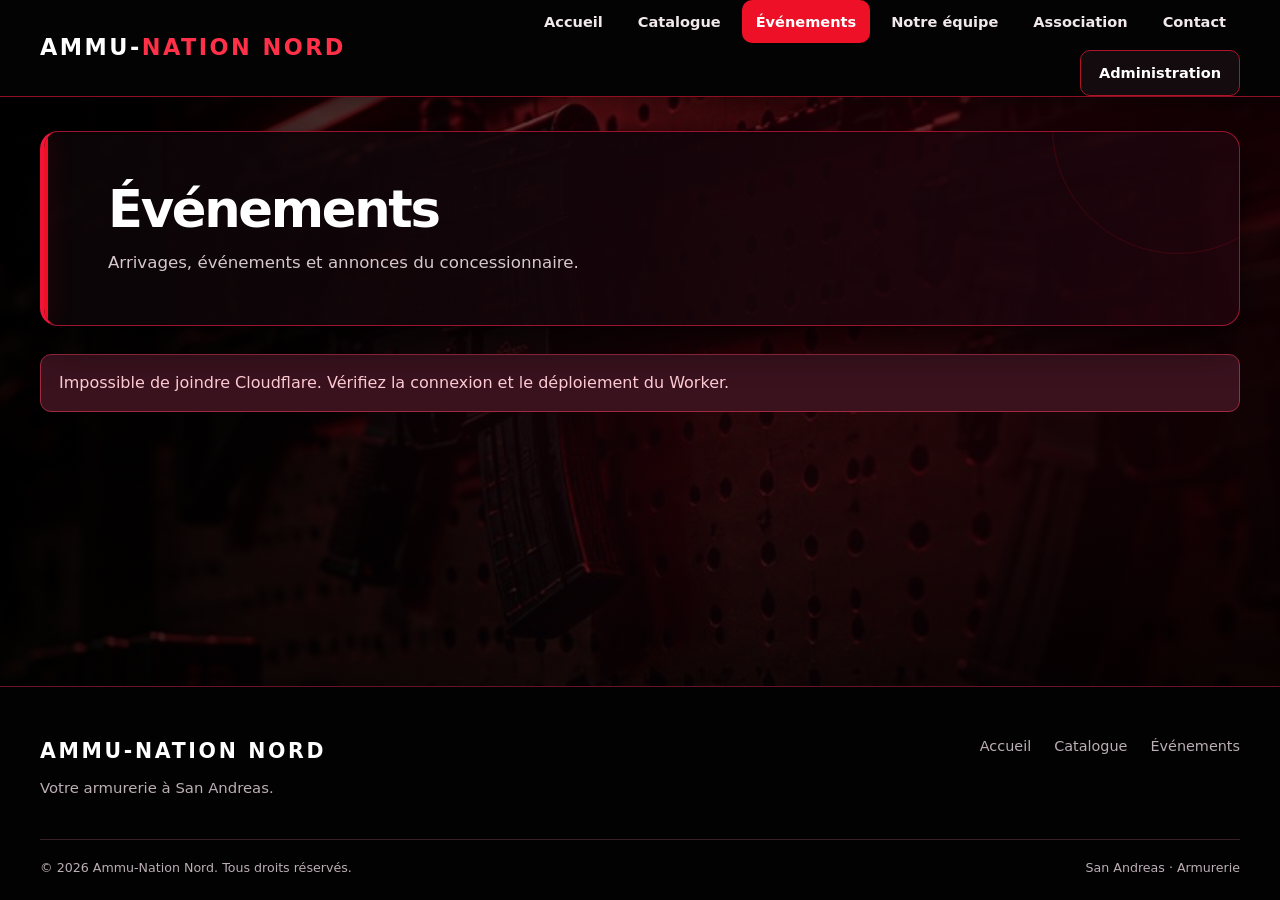
==== actualites.html @ 50718cd8 "Add files via upload" ====
<!DOCTYPE html>
<html lang="fr">
 <head>
<meta charset="utf-8"/>
  <meta content="width=device-width,initial-scale=1" name="viewport"/>
  <meta content="Ammu-Nation Nord, armurerie à San Andreas." name="description"/>
  <title>
   Événements | Ammu-Nation Nord
  </title>
  <link href="assets/css/style.css" rel="stylesheet"/>
  <script defer="" src="assets/js/config.js">
  </script>
  <script defer="" src="assets/js/app.js">
  </script>
 </head>
 <body data-page="news">
  <div id="header">
  </div>
  <main>
   <div class="container">
    <div class="page-head">
     <h1>
      Événements
     </h1>
     <p class="muted">
      Arrivages, événements et annonces du concessionnaire.
     </p>
    </div>
    <div id="status">
    </div>
    <div class="grid" id="news-grid">
    </div>
    <div id="article-view" style="margin-top:25px">
    </div>
   </div>
  </main>
  <div id="footer">
  </div>
 </body>
</html>
---- assets/css/style.css ----
/* H&R LEGACY — DESIGN PREMIUM CLAIR / GRIS ANTHRACITE */
:root {
  --bg: #f5f6f7;
  --white: #ffffff;
  --ink: #171c22;
  --muted: #6a737e;
  --line: #e3e7eb;
  --accent: #2b3948;
  --dark: #171e27;
  --radius: 18px;
  --shadow: 0 14px 40px rgba(18, 28, 39, .055);
}
* { box-sizing: border-box; }
html { scroll-behavior: smooth; }
body { margin: 0; background: var(--bg); color: var(--ink); font-family: Inter, 'Segoe UI', system-ui, sans-serif; line-height: 1.6; -webkit-font-smoothing: antialiased; }
a { color: inherit; text-decoration: none; }
button, input, select, textarea { font: inherit; }
button { cursor: pointer; }
img { max-width: 100%; display: block; }
.container { width: min(1200px, calc(100% - 48px)); margin-inline: auto; }
.hidden { display: none !important; }
.muted { color: var(--muted); }

/* Navigation */
.topbar, .site-header { background: rgba(255,255,255,.96); border-bottom: 1px solid var(--line); position: sticky; top: 0; z-index: 40; backdrop-filter: blur(16px); }
.nav { min-height: 84px; display: flex; align-items: center; justify-content: space-between; gap: 24px; }
.brand { color: #131b24; font-size: 1.38rem; font-weight: 900; letter-spacing: .13em; line-height: 1.15; white-space: nowrap; }
.brand small { display: block; margin-top: 5px; color: #818a94; font-size: .56rem; font-weight: 750; letter-spacing: .28em; }
.links { display: flex; align-items: center; gap: 8px; }
.links a { display: inline-flex; align-items: center; min-height: 42px; padding: 9px 13px; border-radius: 9px; font-size: .9rem; font-weight: 650; color: #53606c; transition: .2s ease; }
.links a:hover, .links a.active { background: #f0f2f4; color: #131b24; }
.menu-btn { display: none; border: 1px solid var(--line); border-radius: 10px; background: white; padding: 9px 13px; }

/* Boutons */
.btn { display: inline-flex; justify-content: center; align-items: center; gap: 9px; min-height: 46px; padding: 12px 20px; border: 1px solid var(--dark); border-radius: 10px; background: var(--dark); color: #fff; font-weight: 750; font-size: .91rem; line-height: 1.2; transition: transform .2s, background .2s, box-shadow .2s; }
.btn:hover { transform: translateY(-2px); background: #334252; box-shadow: 0 8px 20px rgba(23,30,39,.14); }
.btn.outline { background: white; border-color: #cfd5dc; color: var(--dark); }
.btn.outline:hover { background: #f2f4f6; }
.btn.small { min-height: 35px; padding: 8px 12px; font-size: .82rem; }
.btn.danger { background: #a33e46; border-color: #a33e46; }
.btn:disabled { opacity: .48; cursor: not-allowed; transform: none; }
:focus-visible { outline: 3px solid #8aa1b8; outline-offset: 3px; }

/* Accueil */
.hero { position: relative; isolation: isolate; display: flex; align-items: center; min-height: 560px; padding: 110px 0; color: white; background: linear-gradient(95deg, rgba(13,19,27,.94) 0%, rgba(21,30,40,.84) 49%, rgba(28,37,46,.48) 100%), url('../img/showroom.svg') center/cover no-repeat; }
.hero::after { content: ''; position: absolute; z-index: -1; inset: 0; background: radial-gradient(ellipse at 75% 65%, transparent, rgba(8,14,20,.20)); }
.eyebrow { display: inline-block; color: #aebfce; font-size: .76rem; font-weight: 850; letter-spacing: .2em; text-transform: uppercase; }
.hero h1 { max-width: 770px; margin: 18px 0 20px; font-size: clamp(2.7rem, 6vw, 5.4rem); line-height: 1.06; letter-spacing: -.055em; font-weight: 850; }
.hero p { max-width: 590px; color: #d5dde4; font-size: clamp(1rem, 2vw, 1.16rem); }
.hero-actions { display: flex; flex-wrap: wrap; gap: 13px; margin-top: 32px; }
.hero .btn { min-height: 52px; }
.hero .btn:not(.outline) { background: white; color: #171e27; border-color: white; }
.hero .btn.outline { color: white; background: rgba(255,255,255,.06); border-color: rgba(255,255,255,.48); }
.hero .btn.outline:hover { background: rgba(255,255,255,.17); }

/* Titres et sections */
.section { padding: 82px 0; }
.section[style*="background"] { background: #edf0f3 !important; }
.section-head { display: flex; align-items: end; justify-content: space-between; flex-wrap: wrap; gap: 20px; margin-bottom: 28px; }
.section h2, .page-head h1 { margin: 0; font-size: clamp(1.9rem, 3.3vw, 2.9rem); line-height: 1.15; font-weight: 830; letter-spacing: -.045em; }
.page-head { padding: 64px 0 34px; border-bottom: 1px solid var(--line); margin-bottom: 28px; }
.page-head p { max-width: 740px; margin: 12px 0 0; font-size: 1.04rem; }
main { min-height: 55vh; }

/* Catalogue et cartes */
.grid { display: grid; grid-template-columns: repeat(3, minmax(0,1fr)); gap: 24px; }
.card, .panel { min-width: 0; background: #fff; border: 1px solid var(--line); border-radius: var(--radius); box-shadow: var(--shadow); overflow: hidden; }
.card { transition: transform .22s ease, box-shadow .22s ease; }
.card:hover { transform: translateY(-5px); box-shadow: 0 20px 45px rgba(20,30,40,.11); }
.card-image { width: 100%; height: 235px; object-fit: cover; background: #e9edf0; }
.card-body { padding: 24px; }
.card h3 { margin: 10px 0 7px; font-size: 1.22rem; letter-spacing: -.025em; }
.card p { margin: 8px 0; color: var(--muted); }
.card-bottom { display: flex; justify-content: space-between; align-items: center; flex-wrap: wrap; gap: 12px; margin-top: 22px; padding-top: 18px; border-top: 1px solid #edf0f2; }
.price { color: #141c24; font-size: 1.25rem; font-weight: 850; letter-spacing: -.035em; }
.tag { display: inline-flex; align-items: center; padding: 5px 11px; border-radius: 999px; background: #edf1f4; color: #485a6a; font-size: .76rem; font-weight: 750; }
.tag.green { background: #e4f5ed; color: #24754e; }
.tag.orange { background: #fff1db; color: #925e15; }

/* Formulaires */
.panel { padding: 28px; }
.panel h2 { margin-top: 0; font-size: 1.3rem; letter-spacing: -.025em; }
.filters { display: grid; grid-template-columns: 2fr 1fr 1fr; gap: 14px; margin: 0 0 28px; padding: 18px; background: white; border: 1px solid var(--line); border-radius: 15px; }
.field { display: flex; flex-direction: column; gap: 8px; margin-bottom: 18px; }
.field label { color: #394552; font-size: .87rem; font-weight: 750; }
.field input, .field select, .field textarea, .filters input, .filters select { width: 100%; min-width: 0; min-height: 47px; padding: 12px 14px; border: 1px solid #d5dce2; border-radius: 10px; background: #fafbfc; color: #18212b; outline: none; transition: background .2s, border-color .2s, box-shadow .2s; }
.field input:focus, .field select:focus, .field textarea:focus, .filters input:focus, .filters select:focus { background: white; border-color: #667f98; box-shadow: 0 0 0 4px rgba(95,122,149,.12); }
.field textarea { min-height: 120px; resize: vertical; }
input[type="checkbox"] { accent-color: #263443; }
.two { display: grid; grid-template-columns: repeat(2, minmax(0,1fr)); gap: 18px; }
.layout { display: grid; grid-template-columns: minmax(0,1.4fr) minmax(0,1fr); gap: 26px; }
.detail-img, .detail-image { width: 100%; max-height: 470px; object-fit: cover; border-radius: 16px; background: #e7ebee; }

/* Administration */
body[data-page="admin"] #login-panel { margin: 30px auto 80px; max-width: 480px !important; padding: 36px; }
body[data-page="admin"] #login-panel h2 { font-size: 1.65rem; }
body[data-page="admin"] #login-form .btn { width: 100%; margin-top: 7px; }
.stat-row { display: grid; grid-template-columns: repeat(3, minmax(0,1fr)); gap: 18px; }
.stat { padding: 25px; border: 1px solid var(--line); border-radius: 16px; background: white; color: var(--muted); font-size: .88rem; font-weight: 650; box-shadow: var(--shadow); }
.stat strong { display: block; margin-top: 7px; color: var(--dark); font-size: 2rem; line-height: 1.2; }
.admin-tabs { display: flex; flex-wrap: wrap; gap: 8px; margin: 28px 0 20px; padding-bottom: 12px; border-bottom: 1px solid var(--line); }
.admin-tabs button { padding: 11px 17px; border: 1px solid transparent; border-radius: 10px; background: transparent; color: #64707c; font-weight: 750; }
.admin-tabs button:hover { background: #e9edf0; }
.admin-tabs button.active { background: #1d2834; color: white; }
.table-wrap { width: 100%; overflow-x: auto; }
.data-table { width: 100%; border-collapse: collapse; text-align: left; }
.data-table th, .data-table td { padding: 15px 12px; border-bottom: 1px solid #edf0f2; vertical-align: middle; }
.data-table th { color: #687482; background: #f8f9fa; font-size: .76rem; font-weight: 850; text-transform: uppercase; letter-spacing: .08em; }
.data-table tbody tr:hover { background: #fafbfc; }
.actions { display: flex; gap: 8px; flex-wrap: wrap; }

/* Réservations et messages */
.slots { display: grid; grid-template-columns: repeat(4, minmax(0,1fr)); gap: 10px; }
.slot { padding: 11px 8px; border: 1px solid #d6dde3; border-radius: 9px; background: white; color: #354351; font-weight: 700; }
.slot:hover { border-color: #677d90; background: #f1f4f6; }
.slot.selected { color: white; background: #1c2834; border-color: #1c2834; }
.slot:disabled { opacity: .38; cursor: not-allowed; }
.notice { padding: 15px 18px; border: 1px solid #cbdbe7; border-radius: 11px; background: #eef5fa; color: #365269; margin: 14px 0; }
.notice.error { border-color: #efc5c8; background: #fff0f1; color: #9b333e; }
.notice.success { border-color: #bfe2d0; background: #eaf8f0; color: #236947; }
.empty { padding: 36px 18px; text-align: center; color: var(--muted); }
.article-content { white-space: pre-line; overflow-wrap: anywhere; }
.calendar-note { font-size: .88rem; color: var(--muted); }

/* Pied de page */
.footer { margin-top: 75px; padding: 45px 0; background: #161e27; color: #e5eaf0; }
.footer-inner { display: flex; align-items: center; justify-content: space-between; gap: 20px; flex-wrap: wrap; }
.footer p { color: #aeb8c2; }

/* Tablettes et mobiles */
@media (max-width: 950px) {
  .grid { grid-template-columns: repeat(2, minmax(0,1fr)); }
  .layout { grid-template-columns: 1fr; }
  .links { display: none; position: absolute; top: 100%; left: 0; right: 0; padding: 16px 24px 22px; background: white; border-bottom: 1px solid var(--line); box-shadow: 0 14px 24px rgba(0,0,0,.07); flex-direction: column; align-items: stretch; }
  .links.open { display: flex; }
  .links a { width: 100%; }
  .menu-btn { display: inline-flex; }
  .filters { grid-template-columns: 1fr 1fr; }
  .filters input { grid-column: 1 / -1; }
}
@media (max-width: 600px) {
  .container { width: min(100% - 30px, 1200px); }
  .nav { min-height: 72px; }
  .brand { font-size: 1.16rem; }
  .hero { min-height: 510px; padding: 80px 0; }
  .hero h1 { font-size: clamp(2.45rem, 10vw, 3.6rem); }
  .hero-actions { flex-direction: column; align-items: stretch; }
  .section { padding: 56px 0; }
  .page-head { padding: 43px 0 26px; }
  .grid, .two, .stat-row { grid-template-columns: 1fr; }
  .card-image { height: 215px; }
  .panel { padding: 20px; }
  .filters { grid-template-columns: 1fr; padding: 14px; }
  .filters input { grid-column: auto; }
  .section-head { align-items: start; }
  .slots { grid-template-columns: repeat(3, minmax(0,1fr)); }
  body[data-page="admin"] #login-panel { padding: 24px; }
  .admin-tabs button { flex: 1; padding: 10px; }
  .footer { margin-top: 50px; }
}
@media (prefers-reduced-motion: reduce) {
  *, *::before, *::after { scroll-behavior: auto !important; transition: none !important; }
}


/* ===== H&R LEGACY : HEADER ET FOOTER REVISITES ===== */
.site-header { background: rgba(255,255,255,.98); border-bottom: 1px solid #e6e9ed; box-shadow: 0 2px 18px rgba(19,28,40,.035); }
.site-header .nav { min-height: 78px; display: flex; align-items: center; justify-content: space-between; gap: 28px; }
.site-header .brand { flex-shrink: 0; font-size: 1.4rem; font-weight: 900; letter-spacing: .11em; }
.nav-links { display: flex; align-items: center; justify-content: flex-end; flex-wrap: wrap; gap: 7px; }
.nav-links a { display: inline-flex; align-items: center; justify-content: center; padding: 10px 14px; border-radius: 10px; color: #556171; font-size: .91rem; font-weight: 650; white-space: nowrap; transition: background .2s ease,color .2s ease; }
.nav-links a:hover, .nav-links a.is-active:not(.nav-admin) { color: #192532; background: #eef1f4; }
.nav-links a.nav-admin { margin-left: 9px; background: #1c2835; color: #fff; padding-inline: 18px; }
.nav-links a.nav-admin:hover, .nav-links a.nav-admin.is-active { background: #394d60; color: #fff; }
.site-footer { margin-top: 78px; padding: 48px 0 0; background: #18232f; color: #fff; }
.footer-content { display: flex; justify-content: space-between; align-items: flex-start; gap: 30px; padding-bottom: 38px; }
.footer-brand { font-size: 1.28rem; font-weight: 900; letter-spacing: .13em; }
.footer-identity p { margin: 9px 0 0; color: #aebac6; font-size: .93rem; }
.footer-links { display: flex; gap: 11px 23px; flex-wrap: wrap; align-items: center; justify-content: flex-end; }
.footer-links a { color: #cbd3db; font-size: .9rem; transition: color .2s ease; }
.footer-links a:hover { color: #fff; }
.footer-bottom { border-top: 1px solid rgba(255,255,255,.13); padding: 18px 0 22px; display: flex; align-items: center; justify-content: space-between; gap: 10px 25px; flex-wrap: wrap; font-size: .79rem; color: #a7b4c1; }
@media(max-width: 980px) {
 .site-header .nav { flex-direction: column; align-items: flex-start; padding-block: 18px; gap: 15px; }
 .nav-links { justify-content: flex-start; width: 100%; gap: 5px; }
 .nav-links a { padding: 9px 11px; }
 .nav-links a.nav-admin { margin-left: 0; }
}
@media(max-width: 600px) {
 .site-header .nav { padding-block: 14px; }
 .nav-links { gap: 5px; }
 .nav-links a { font-size: .84rem; padding: 8px 10px; }
 .footer-content { flex-direction: column; gap: 25px; }
 .footer-links { justify-content: flex-start; }
 .footer-bottom { flex-direction: column; align-items: flex-start; }
 .site-footer { margin-top: 55px; padding-top: 36px; }
}

/* Administration des images et catégories */
.inline-admin-form{display:flex;align-items:end;gap:12px;flex-wrap:wrap;margin:22px 0}.inline-admin-form .field{flex:1;min-width:220px}.appearance-fields{display:grid;grid-template-columns:repeat(2,minmax(0,1fr));gap:22px;margin:22px 0}.appearance-preview{display:block;width:100%;height:165px;object-fit:cover;border-radius:12px;margin-top:10px;background:#e8edf1;border:1px solid #dce2e8}.brand-image{height:44px;width:auto;max-width:210px;object-fit:contain}.footer-brand .brand-image{height:50px}.image-page-head{background-size:cover;background-position:center;padding:60px 34px;border-radius:18px;color:white}.image-page-head h1,.image-page-head p{color:white!important}.hero{background-size:cover;background-position:center}@media(max-width:700px){.appearance-fields{grid-template-columns:1fr}.inline-admin-form{display:block}.inline-admin-form .btn{margin:6px 6px 6px 0}}

/* Catalogue : filtres avancés */
.filters { display:block; padding:22px; margin-bottom:24px; }
.filter-heading { display:flex; align-items:center; justify-content:space-between; gap:12px; margin-bottom:18px; }
.filter-grid { display:grid; grid-template-columns:repeat(3,minmax(0,1fr)); gap:14px; }
.filter-grid .field { margin:0; min-width:0; }
.filter-grid label { display:block; font-size:.86rem; font-weight:650; margin-bottom:7px; }
.filter-grid input,.filter-grid select { width:100%; box-sizing:border-box; }
.vehicle-specs { font-size:.9rem; color:#66717c; }
@media(max-width:800px){ .filter-grid { grid-template-columns:repeat(2,minmax(0,1fr)); } }
@media(max-width:540px){ .filter-grid { grid-template-columns:1fr; } .filter-heading { flex-wrap:wrap; } }

/* Catalogue : filtres repliables */
.filters-toolbar{display:flex;justify-content:flex-end;margin:24px 0 16px}
.btn-filters{display:inline-flex;align-items:center;justify-content:center;gap:14px;padding:13px 22px;border:1px solid #d7dce2;border-radius:12px;background:#fff;color:#18212b;font:inherit;font-size:14px;font-weight:700;cursor:pointer;transition:background .2s,color .2s,border-color .2s}
.btn-filters:hover,.btn-filters[aria-expanded="true"]{background:#18212b;color:#fff;border-color:#18212b}
#filters-arrow{display:inline-block;transition:transform .2s}
.btn-filters[aria-expanded="true"] #filters-arrow{transform:rotate(180deg)}
#filters-panel[hidden]{display:none!important}
#filters-panel{margin-bottom:24px}
@media(max-width:600px){.btn-filters{width:100%}}

/* Cartes du catalogue H&R Legacy */
.vehicle-card { display:flex; flex-direction:column; border-radius:18px; overflow:hidden; }
.vehicle-card-media { display:block; overflow:hidden; background:#e9edf0; }
.vehicle-card .card-image { display:block; width:100%; height:225px; object-fit:cover; transition:transform .3s ease; }
.vehicle-card:hover .card-image { transform:scale(1.045); }
.vehicle-card-body { display:flex; flex:1; flex-direction:column; gap:10px; padding:22px; }
.vehicle-card-brand { font-size:.76rem; font-weight:800; letter-spacing:.13em; text-transform:uppercase; color:#7a8795; }
.vehicle-card h3 { margin:0; font-size:1.35rem; color:#17212b; }
.vehicle-card-facts { display:flex; flex-wrap:wrap; gap:8px; margin-top:4px; }
.vehicle-card-facts span { background:#f3f5f7; border:1px solid #e7ebef; padding:8px 11px; border-radius:9px; font-size:.84rem; font-weight:600; color:#445362; }
.vehicle-card-bottom { margin-top:auto; padding-top:17px; border-top:1px solid #e9edf0; display:flex; justify-content:space-between; align-items:center; gap:12px; flex-wrap:wrap; }
.vehicle-card-price-label { display:block; color:#7a8795; font-size:.75rem; }
.vehicle-card-price { display:block; color:#18212b; font-size:1.35rem; letter-spacing:-.03em; }
.vehicle-card-action { font-size:.85rem; white-space:nowrap; }
@media(max-width:600px){.vehicle-card .card-image{height:210px}.vehicle-card-body{padding:18px}}

/* Fenêtre de présentation des véhicules */
.vehicle-card-simple .vehicle-card-media { border:0; padding:0; width:100%; cursor:pointer; text-align:left; }
.vehicle-card-simple .vehicle-card-bottom { align-items:center; }
.vehicle-modal[hidden] { display:none!important; }
.vehicle-modal { position:fixed; inset:0; z-index:9999; background:rgba(11,20,30,.78); display:flex; align-items:center; justify-content:center; padding:22px; overflow-y:auto; }
.vehicle-modal-dialog { position:relative; width:min(920px,100%); max-height:calc(100vh - 44px); overflow:auto; background:white; border-radius:20px; box-shadow:0 28px 90px rgba(0,0,0,.32); }
.vehicle-modal-close { position:absolute; top:16px; right:16px; z-index:2; width:42px; height:42px; border:0; border-radius:50%; background:#fff; color:#17212b; box-shadow:0 2px 12px #0002; font-size:30px; line-height:1; cursor:pointer; }
.modal-vehicle-image img { width:100%; height:clamp(210px,35vw,390px); display:block; object-fit:cover; background:#e8ebef; }
.modal-vehicle-info { padding:30px; }
.modal-vehicle-info h2 { font-size:clamp(1.5rem,3vw,2.25rem); margin:5px 0 8px; }
.modal-vehicle-category { color:#687584; }
.modal-vehicle-specs { display:grid; grid-template-columns:repeat(2,minmax(0,1fr)); gap:12px; margin:24px 0; }
.modal-vehicle-specs>div { display:flex; flex-direction:column; gap:8px; padding:18px; background:#f2f4f6; border-radius:12px; }
.modal-vehicle-specs span,.modal-vehicle-price span { font-size:.85rem; color:#697582; }
.modal-vehicle-specs strong { font-size:1.2rem; }
.modal-vehicle-price { border-top:1px solid #e4e7ea; padding-top:20px; display:flex; justify-content:space-between; align-items:center; gap:12px; }
.modal-vehicle-price strong { font-size:1.8rem; color:#18212b; }
.modal-vehicle-description { white-space:pre-wrap; margin:20px 0 0; line-height:1.7; }
body.modal-open { overflow:hidden; }
@media(max-width:600px) { .vehicle-modal { padding:10px; } .vehicle-modal-dialog { max-height:calc(100vh - 20px); } .modal-vehicle-info { padding:20px; } .modal-vehicle-specs { grid-template-columns:1fr 1fr; } .modal-vehicle-price { align-items:flex-start; flex-direction:column; } }

/* Couleur de fond configurable depuis l’administration */
.color-setting { margin: 24px 0; padding: 20px; border: 1px solid var(--line); border-radius: 14px; }
.color-setting-controls { display:flex; align-items:center; flex-wrap:wrap; gap:14px; margin-top:10px; }
.color-setting input[type="color"] { width:68px; height:48px; padding:4px; border:1px solid var(--line); border-radius:10px; background:white; cursor:pointer; }
.color-setting output { font-family:monospace; font-weight:700; }

/* Thème public clair / sombre */
.theme-toggle {border:1px solid var(--line);border-radius:10px;padding:10px 13px;background:var(--white);color:var(--ink);font-weight:750;cursor:pointer;white-space:nowrap;}
.theme-toggle:hover {filter:brightness(.92);}
:root[data-theme="dark"] {color-scheme:dark;--bg:#111820;--white:#1b2530;--ink:#edf2f7;--muted:#aab8c7;--line:#354452;--accent:#c0d0e1;--dark:#edf2f7;--shadow:0 14px 40px rgba(0,0,0,.2);}
[data-theme="dark"] body,[data-theme="dark"] main {color:var(--ink);}
[data-theme="dark"] .site-header,[data-theme="dark"] .topbar,[data-theme="dark"] .card,[data-theme="dark"] .panel,[data-theme="dark"] .filters,[data-theme="dark"] .stat,[data-theme="dark"] .site-footer {background:var(--white);color:var(--ink);border-color:var(--line);}
[data-theme="dark"] .brand,[data-theme="dark"] .footer-brand,[data-theme="dark"] .card h3,[data-theme="dark"] .price,[data-theme="dark"] .vehicle-card-price,[data-theme="dark"] .stat strong,[data-theme="dark"] .field label {color:var(--ink);}
[data-theme="dark"] .nav-links a,[data-theme="dark"] .links a,[data-theme="dark"] .footer-links a,[data-theme="dark"] .muted,[data-theme="dark"] .card p {color:var(--muted);}
[data-theme="dark"] .field input,[data-theme="dark"] .field select,[data-theme="dark"] .field textarea,[data-theme="dark"] .filters input,[data-theme="dark"] .filters select,[data-theme="dark"] .data-table th,[data-theme="dark"] .data-table td {background:#243240;color:var(--ink);border-color:var(--line);}
[data-theme="dark"] .data-table tbody tr:hover,[data-theme="dark"] .admin-tabs button:hover {background:#283848;}
[data-theme="dark"] .tag,[data-theme="dark"] .modal-vehicle-specs>div,[data-theme="dark"] .modal-vehicle-category {background:#283848;color:var(--ink);}
[data-theme="dark"] .vehicle-modal-dialog,[data-theme="dark"] .modal-vehicle-info {background:var(--white);color:var(--ink);}
[data-theme="dark"] .btn.outline,[data-theme="dark"] .btn-filters,[data-theme="dark"] .theme-toggle {background:#263443;color:var(--ink);border-color:var(--line);}
[data-theme="dark"] .site-footer,[data-theme="dark"] .footer-bottom,[data-theme="dark"] .card-bottom,[data-theme="dark"] .vehicle-card-bottom {border-color:var(--line);}
/* Cadrage non destructif : conserve l'URL de l'image d'origine */
.crop-editor {padding:20px;border:1px solid var(--line);border-radius:14px;margin:18px 0;}
.crop-preview {display:block;width:100%;max-width:580px;aspect-ratio:16/10;object-fit:cover;object-position:50% 50%;border-radius:12px;background:#e9edf0;border:1px solid var(--line);}
.crop-editor input[type="range"] {padding:0;min-height:32px;cursor:pointer;accent-color:#607b96;}
.crop-editor output {font-weight:750;}
@media(max-width:800px){.theme-toggle{font-size:.78rem;padding:8px}.nav{flex-wrap:wrap}}

/* Sélecteur clair / sombre : icône seule */
.theme-toggle{width:44px;height:44px;display:inline-flex;align-items:center;justify-content:center;padding:9px;flex-shrink:0}
.theme-toggle svg{width:22px;height:22px;fill:none;stroke:currentColor;stroke-width:1.8;stroke-linecap:round;stroke-linejoin:round}
/* Cadrage libre avec grille des tiers */
.crop-stage{position:relative;width:100%;max-width:580px;aspect-ratio:16/10;overflow:hidden;border:1px solid var(--line);border-radius:12px;background:repeating-conic-gradient(#e1e5ea 0 25%,#f1f3f6 0 50%) 50%/22px 22px;cursor:grab;touch-action:none;user-select:none}
.crop-stage.dragging{cursor:grabbing}
.crop-stage-image{position:absolute;inset:0;width:100%;height:100%;object-fit:contain;max-width:none;pointer-events:none;transform-origin:center;will-change:transform}
.crop-grid{position:absolute;inset:0;pointer-events:none;background:linear-gradient(to right,transparent calc(33.333% - .5px),rgba(255,255,255,.85) 33.333%,transparent calc(33.333% + .5px),transparent calc(66.666% - .5px),rgba(255,255,255,.85) 66.666%,transparent calc(66.666% + .5px)),linear-gradient(to bottom,transparent calc(33.333% - .5px),rgba(255,255,255,.85) 33.333%,transparent calc(33.333% + .5px),transparent calc(66.666% - .5px),rgba(255,255,255,.85) 66.666%,transparent calc(66.666% + .5px));box-shadow:inset 0 0 0 1px rgba(0,0,0,.2)}
.vehicle-card-media,.modal-vehicle-image{overflow:hidden}
.vehicle-card-media img.crop-render,.modal-vehicle-image img.crop-render,.detail-image.crop-render{object-fit:contain;transform-origin:center;max-width:none}
[data-theme="dark"] .crop-stage{background-color:#263443}



/* H&R LEGACY — BLEU NUIT FIXE (référence visuelle) */
:root {
 color-scheme:dark;
 --bg:#111820; --white:#1b2530; --ink:#edf2f7;
 --muted:#aab8c7; --line:#354452; --accent:#c0d0e1;
 --dark:#edf2f7; --shadow:0 14px 40px rgba(0,0,0,.2);
}
html,body,main{background:#111820!important;color:var(--ink)}
.site-header,.topbar,.site-footer,.footer{background:#1b2530!important;color:var(--ink);border-color:#354452!important}
.card,.panel,.filters,.stat,.vehicle-modal-dialog,.modal-vehicle-info,.vehicle-card,.filters-panel{background:#1b2530!important;color:var(--ink)!important;border-color:#354452!important}
.section[style*="background"]{background:#15202a!important}
.brand,.footer-brand,.card h3,.card h2,.price,.vehicle-card-price,.stat strong,.field label,.modal-vehicle-info h2{color:#edf2f7!important}
.nav-links a,.links a,.footer-links a,.muted,.card p{color:#aab8c7}
.nav-links a:hover,.links a:hover,.admin-tabs button:hover{background:#283848!important;color:#fff!important}
.nav-links a.is-active:not(.nav-admin){background:#edf2f7!important;color:#17212b!important}
.field input,.field select,.field textarea,.filters input,.filters select,input:not([type="checkbox"]):not([type="radio"]):not([type="color"]),textarea,select{background:#243240!important;color:#edf2f7!important;border-color:#354452!important}
.btn,.admin-tabs button.active{background:#edf2f7!important;color:#17212b!important;border-color:#edf2f7!important}
.btn:hover{background:#d1dce8!important}
.btn.outline,.btn-filters,.menu-btn,.slot,.nav-links a.nav-admin{background:#263443!important;color:#edf2f7!important;border-color:#354452!important}
.btn.danger{background:#a33e46!important;color:white!important;border-color:#a33e46!important}
.vehicle-card-facts span,.modal-vehicle-specs>div,.tag,.modal-vehicle-category,.data-table th,.data-table td{background:#283848!important;color:#edf2f7!important;border-color:#354452!important}
.data-table tbody tr:hover{background:#283848!important}
.vehicle-card-media,.card-image,.modal-vehicle-image img,.detail-img,.detail-image,.appearance-preview{background:#263443!important}
.vehicle-modal{background:rgba(8,14,20,.85)!important}
.vehicle-modal-close{background:#263443!important;color:#fff!important}
.crop-stage{background-color:#263443!important}
.site-footer,.footer-bottom{border-color:#354452!important}
/* L'option de thème n'existe plus */
.theme-toggle,#theme-toggle{display:none!important}

/* Jusqu’à trois notifications empilées sans se chevaucher */
.site-popup-stack{position:fixed;bottom:22px;left:22px;display:flex;flex-direction:column;gap:12px;z-index:2000;max-height:calc(100dvh - 44px);overflow-y:auto;max-width:calc(100vw - 44px)}
.site-popup-stack .site-popup-live{position:relative;bottom:auto;left:auto;animation:popup-in .25s ease-out}
@media(max-width:500px){.site-popup-stack{bottom:12px;left:12px;max-height:calc(100dvh - 24px);max-width:calc(100vw - 24px)}.site-popup-stack .site-popup-live{width:calc(100vw - 24px)}}


/* H&R Legacy : optimisation smartphones et tablettes */
.mobile-menu-toggle{display:none;align-items:center;justify-content:center;flex-direction:column;gap:5px;width:46px;height:46px;border:1px solid #354452;border-radius:11px;background:#263443;color:#edf2f7;cursor:pointer;flex-shrink:0}
.mobile-menu-toggle span{display:block;width:21px;height:2px;background:currentColor;border-radius:3px;transition:transform .2s,opacity .2s}
.mobile-menu-toggle[aria-expanded="true"] span:nth-child(1){transform:translateY(7px) rotate(45deg)}
.mobile-menu-toggle[aria-expanded="true"] span:nth-child(2){opacity:0}
.mobile-menu-toggle[aria-expanded="true"] span:nth-child(3){transform:translateY(-7px) rotate(-45deg)}
@media(max-width:800px){
  .container{width:calc(100% - 32px)}
  .site-header .nav{min-height:68px;flex-wrap:wrap;gap:0;position:relative;padding:10px 0}
  .site-header .brand{font-size:1.13rem;max-width:calc(100% - 60px)}
  .mobile-menu-toggle{display:flex}
  .site-header .nav-links{display:none!important;flex-basis:100%;width:100%;flex-direction:column;align-items:stretch;gap:6px;padding:12px 0 4px}
  .site-header .nav-links.mobile-open{display:flex!important}
  .site-header .nav-links a{display:flex;justify-content:flex-start;width:100%;min-height:46px;padding:12px 16px;border-radius:10px}
  .hero{min-height:410px;padding:70px 0}
  .hero h1{font-size:clamp(2.1rem,8vw,3.6rem)}
  .section{padding:44px 0}
  .page-head{padding:38px 0 24px}
  .grid,.stat-row{grid-template-columns:repeat(2,minmax(0,1fr))}
  .layout{grid-template-columns:1fr}
  .footer-content,.footer-bottom{gap:18px;flex-wrap:wrap}
  .admin-tabs{flex-wrap:nowrap;overflow-x:auto;overscroll-behavior-x:contain;-webkit-overflow-scrolling:touch;padding-bottom:14px}
  .admin-tabs button{white-space:nowrap;flex-shrink:0}
  .table-wrap{-webkit-overflow-scrolling:touch}
  .data-table{min-width:580px}
  .crop-stage{max-width:100%;touch-action:none}
}
@media(max-width:560px){
  .container{width:calc(100% - 28px)}
  .grid,.stat-row,.two,.filter-grid{grid-template-columns:1fr!important}
  .panel{padding:18px}
  .vehicle-card .card-image{height:210px}
  .vehicle-card-body{padding:17px}
  .vehicle-card-bottom{align-items:stretch}
  .vehicle-card-action{width:100%}
  .modal-vehicle-specs{grid-template-columns:1fr 1fr;gap:8px}
  .modal-vehicle-specs>div{padding:12px}
  .vehicle-modal{padding:8px}
  .vehicle-modal-dialog{max-height:calc(100dvh - 16px)}
  .modal-vehicle-info{padding:16px}
  .hero-actions .btn{width:100%}
  .filters-toolbar .btn-filters{width:100%}
  .site-popup-stack{max-height:55dvh;overflow-y:auto}
  .site-popup{width:min(380px,calc(100vw - 24px))}
  input,select,textarea{font-size:16px!important}
}
@media(hover:none){.card:hover,.btn:hover{transform:none}}

/* Correction du prix dans la fenêtre « Voir le véhicule » (thème bleu nuit). */
.vehicle-modal .modal-vehicle-price strong,
.vehicle-modal-dialog .modal-vehicle-price strong {
  color: #ffffff !important;
}
.vehicle-modal .modal-vehicle-price span,
.vehicle-modal-dialog .modal-vehicle-price span {
  color: #c6d2df !important;
}

/* Import des photos des véhicules */
.vehicle-upload-zone{border:2px dashed #526579;border-radius:14px;background:#192734;color:#f4f7fb;min-height:115px;padding:22px;display:flex;flex-direction:column;align-items:center;justify-content:center;gap:9px;text-align:center;cursor:pointer;transition:.2s}
.vehicle-upload-zone span{font-size:.87rem;color:#a9b8c7}
.vehicle-upload-zone:hover,.vehicle-upload-zone.drag-over,.vehicle-upload-zone:focus-visible{border-color:#b8d8ff;background:#26384a;outline:none}


/* AMMU-NATION NORD — THEME NOIR ET ROUGE UNIFIE */
:root, :root[data-theme="dark"] {color-scheme:dark;--bg:#080809;--white:#151113;--ink:#faf8f9;--muted:#bdb1b5;--line:#3b2028;--accent:#ed1027;--dark:#ed1027;--shadow:0 18px 50px rgba(0,0,0,.3)}
html,body,main{background:#080809;color:#faf8f9}
body{min-height:100vh;display:flex;flex-direction:column}
body>main{flex:1;min-height:0;padding-bottom:65px}
body[data-page="home"]>main{padding-bottom:0}
.site-header,.topbar{background:rgba(5,5,7,.97)!important;border-bottom:1px solid #8e1022!important;box-shadow:0 6px 26px #0007}
.brand,.footer-brand{color:#fff!important}.brand span,.eyebrow{color:#ff3047!important}
.nav-links a,.links a{color:#f1e9ec!important}
.nav-links a:hover,.nav-links a.is-active:not(.nav-admin),.nav-links a.active,.links a.active,.links a:hover{background:#ed1027!important;color:white!important}
.nav-links a.nav-admin{background:#140b0e!important;border:1px solid #ae1428!important;color:#fff!important}
.nav-links a.nav-admin:hover,.nav-links a.nav-admin.is-active{background:#d20c25!important}
.hero{min-height:560px;background:linear-gradient(90deg,#020203 0%,rgba(3,2,3,.97) 24%,rgba(17,3,7,.78) 52%,rgba(15,0,3,.20) 100%),url('../img/armurerie-rouge.jpg') center/cover no-repeat!important;border-bottom:1px solid #d8122a}
.hero::after{background:linear-gradient(0deg,rgba(0,0,0,.32),transparent 45%)}
.hero h1{font-weight:900;max-width:820px;text-shadow:0 5px 24px #000}
.hero h1 em,.section h2 em{font-style:normal;color:#ff1c36}
.hero p{color:#f0e8ea}
.btn,.hero .btn:not(.outline),.admin-tabs button.active{background:#ed1027!important;border-color:#ed1027!important;color:#fff!important;box-shadow:0 4px 20px #ed102733}
.btn:hover,.hero .btn:hover{background:#ff3048!important;border-color:#ff3048!important;box-shadow:0 6px 28px #ed102755}
.btn.outline,.btn-filters{background:#130b0f!important;border:1px solid #a8142a!important;color:#fff!important;box-shadow:none!important}
.btn.outline:hover,.btn-filters:hover,.btn-filters[aria-expanded="true"]{background:#3c111e!important;border-color:#ff3048!important}
.btn.danger{background:#8f1727!important;border-color:#8f1727!important}
.section,.section[style*="background"],section[style*="background"]{background:#0b090b!important}
.section:nth-of-type(odd){background:#100b0e!important}
.section h2,.page-head h1,.card h3,.panel h2{color:#fff!important}
.page-head,.image-page-head{position:relative;overflow:hidden;margin:34px 0 28px;padding:48px clamp(22px,5vw,64px)!important;border:1px solid #4b1927!important;border-radius:18px!important;background:linear-gradient(105deg,#0a090b 0%,#1b0a11 57%,#390a19 100%)!important;box-shadow:inset 0 1px #ffffff08,0 14px 38px #0005;color:#fff!important}
.page-head::before{content:"";position:absolute;inset:0 auto 0 0;width:4px;background:#ed1027;box-shadow:0 0 22px #ed102766}
.page-head::after{content:"";position:absolute;width:250px;height:250px;right:-65px;top:-130px;border:1px solid #ed10272c;border-radius:50%;pointer-events:none}
.page-head h1{font-size:clamp(2rem,4vw,3.25rem);letter-spacing:-.045em}
.page-head p{color:#d6c8cd!important}
.image-page-head{background-size:cover!important;background-position:center!important}
.card,.panel,.filters,.stat,.vehicle-card,.vehicle-modal-dialog,.site-popup{background:#171114!important;border:1px solid #42232d!important;color:#f8f4f6!important;box-shadow:0 12px 34px #0005!important}
.card:hover,.vehicle-card:hover{border-color:#c31a34!important;box-shadow:0 20px 40px #0009!important}
.card p,.vehicle-card p,.panel p,.muted,.stat,.vehicle-specs{color:#c8b9be!important}
.card-bottom,.vehicle-card-bottom,.admin-tabs,.filter-heading{border-color:#42232d!important}
.price,.vehicle-card-price,.modal-vehicle-price strong,.stat strong{color:#fff!important}
.card-image,.vehicle-card-media,.detail-img,.detail-image,.modal-vehicle-image img,.appearance-preview{background:#25151b!important}
.field label,.filter-grid label{color:#f6e9ee!important}
.field input,.field select,.field textarea,.filters input,.filters select,input:not([type="checkbox"]):not([type="radio"]):not([type="color"]),textarea,select{background:#21171c!important;color:#fff!important;border-color:#60303e!important}
input::placeholder,textarea::placeholder{color:#ad9ca2!important}
.field input:focus,.field select:focus,.field textarea:focus,input:focus,textarea:focus,select:focus{border-color:#f32942!important;box-shadow:0 0 0 3px #ed102729!important}
input[type="checkbox"],input[type="radio"],input[type="range"]{accent-color:#ed1027!important}
option{background:#21171c;color:#fff}
.tag,.vehicle-card-facts span,.modal-vehicle-specs>div,.modal-vehicle-category{background:#28191f!important;color:#f5e8ec!important;border-color:#4c2934!important}
.tag.green{background:#153628!important;color:#b8f5ce!important}.tag.orange{background:#3b2917!important;color:#ffe1a8!important}
.data-table,.table-wrap{background:#171114!important;color:#fff!important}
.data-table th{background:#2a131c!important;color:#fff!important}.data-table td{background:#171114!important;color:#eee4e7!important;border-color:#462630!important}.data-table tbody tr:hover td{background:#331620!important}
.admin-tabs button{color:#d9c7ce!important}.admin-tabs button:hover{background:#38121d!important;color:#fff!important}
.notice{background:#23161c!important;border-color:#6a3343!important;color:#ffe9ef!important}.notice.error{background:#39121e!important;border-color:#a12a40!important;color:#ffcbd4!important}.notice.success{background:#142a20!important;border-color:#276744!important;color:#c6f5d9!important}
.slot{background:#24181e!important;color:#fff!important;border-color:#65323f!important}.slot:hover{background:#3b1925!important}.slot.selected{background:#ed1027!important;border-color:#ed1027!important}
.vehicle-modal-close{background:#26141b!important;color:#fff!important;border:1px solid #6a2638!important}
.modal-vehicle-info{background:#171114!important;color:#fff!important}
.vehicle-upload-zone{background:#24151b!important;color:#fff!important;border-color:#933247!important}.vehicle-upload-zone:hover{background:#391722!important;border-color:#f32a46!important}
.site-footer,.footer{margin-top:0!important;background:#060607!important;color:#fff!important;border-top:1px solid #681326!important}
.footer-identity p,.footer-links a,.footer-bottom{color:#bbaeb4!important}.footer-links a:hover{color:#ff344d!important}
.footer-bottom{border-color:#38202a!important}
.filters-toolbar{margin:22px 0 20px}
#results{font-size:.9rem;color:#cbbac0!important}
body[data-page="catalogue"] #vehicle-grid:empty{min-height:150px}
body[data-page="catalogue"] #vehicle-grid:empty::after{content:"Le catalogue sera bientôt disponible. Revenez découvrir nos produits !";display:flex;align-items:center;justify-content:center;min-height:150px;padding:28px;text-align:center;border:1px dashed #753044;border-radius:16px;background:linear-gradient(125deg,#171014,#100b0d);color:#d5c2c8;grid-column:1/-1}
.menu-btn,.mobile-menu-toggle,.theme-toggle{background:#25131b!important;color:#fff!important;border-color:#922039!important}
.site-popup{background:#1c1116!important;border-color:#90243a!important}
::selection{background:#ed1027;color:#fff}
@media(max-width:980px){.nav-links.mobile-open,.links{background:#100b0e!important}}
@media(max-width:700px){.hero{min-height:490px;background-position:65% center!important}.hero h1{font-size:clamp(2.4rem,11vw,4rem)}.page-head{margin:20px 0;padding:30px 22px!important}.site-footer{padding-top:30px}}

/* Grille administration : produits sans disponibilité */
#vehicle-form > .two {display:grid;grid-template-columns:repeat(2,minmax(0,1fr));gap:18px 16px;align-items:end}
#vehicle-form > .two .field {margin-bottom:0}
#vehicle-form > .two .price-field {grid-column:1 / -1}
#vehicle-form > .two input[type="hidden"] {display:none}
@media(max-width:650px){#vehicle-form > .two{grid-template-columns:minmax(0,1fr)}#vehicle-form > .two .price-field{grid-column:1}}

/* AMMU-NATION NORD — FOND CINEMATIQUE PARTAGE SUR TOUTES LES PAGES */
:root { --bg:#080607; --white:#140d10; --ink:#f9f5f6; --muted:#cbb9bf; --line:#5a1828; }
html { min-height:100%; background:#070506 !important; }
body { position:relative; isolation:isolate; min-height:100vh; background:#070506 !important; color:#f9f5f6 !important; }
body::before { content:""; position:fixed; z-index:-2; inset:0; pointer-events:none; background:linear-gradient(90deg,rgba(0,0,0,.84),rgba(11,2,5,.57) 46%,rgba(0,0,0,.74)),url('../img/armurerie-rouge.jpg') center center/cover no-repeat; }
body::after { content:""; position:fixed; z-index:-1; inset:0; pointer-events:none; background:radial-gradient(ellipse at 78% 20%,rgba(176,10,34,.17),transparent 55%),linear-gradient(0deg,rgba(0,0,0,.46),transparent 45%); }
body > main, body > main.container, main.container, main, .section, .section:nth-of-type(odd), .section[style*="background"], section[style*="background"] { background:transparent !important; }
body[data-page="home"] .hero { background:linear-gradient(90deg,rgba(0,0,0,.92),rgba(15,2,5,.7) 55%,rgba(0,0,0,.24)),url('../img/armurerie-rouge.jpg') center/cover no-repeat !important; }
.page-head, .image-page-head { background:linear-gradient(95deg,rgba(10,5,7,.98),rgba(33,4,13,.87)),url('../img/armurerie-rouge.jpg') center 42%/cover no-repeat !important; border:1px solid #9c1530 !important; border-left:4px solid #f01436 !important; box-shadow:0 14px 40px #000b !important; }
.panel,.card,.filters,.vehicle-card,.stat,.vehicle-modal-dialog,.site-popup { background:rgba(16,9,12,.94) !important; backdrop-filter:blur(8px); border-color:#672034 !important; }
.site-header,.topbar,#header { background:rgba(5,4,5,.97) !important; }
.site-footer,.footer,#footer { background:rgba(4,3,4,.97) !important; }
input,select,textarea { background:#1b1015 !important; color:#fff !important; }
@media(max-width:700px) { body::before { background-position:62% center; } .page-head,.image-page-head { padding:30px 22px !important; } }

/* Présentation de l'association */
.association-panel{max-width:100%;padding:clamp(22px,4vw,46px);background:rgba(16,9,12,.94);border:1px solid rgba(244,30,61,.35);border-radius:18px;}
.association-content{white-space:pre-wrap;overflow-wrap:anywhere;line-height:1.85;color:#f1e7e9;font-size:1.05rem;}
#association-text{width:100%;min-height:260px;resize:vertical;white-space:pre-wrap;}

/* Administration : ergonomie et fluidité (sans modifier l'API) */
body[data-page="admin"] .admin-workspace { min-width:0; }
body[data-page="admin"] .admin-tabs { position:sticky;top:68px;z-index:20;display:flex;flex-wrap:nowrap;gap:9px;overflow-x:auto;scrollbar-width:thin;background:rgba(10,8,10,.95)!important;backdrop-filter:blur(16px);padding:13px 8px 15px;margin:18px 0 24px;border:1px solid rgba(237,16,39,.2)!important;border-radius:14px;box-shadow:0 12px 35px rgba(0,0,0,.2); }
body[data-page="admin"] .admin-tabs button { white-space:nowrap;flex:0 0 auto;min-height:42px;border-radius:9px!important;transition:background-color .18s ease,transform .18s ease,border-color .18s ease; }
body[data-page="admin"] .admin-tabs button:hover {transform:translateY(-1px);}
body[data-page="admin"] .admin-tabs button:focus-visible,body[data-page="admin"] input:focus-visible,body[data-page="admin"] select:focus-visible,body[data-page="admin"] textarea:focus-visible {outline:2px solid #ff344c!important;outline-offset:2px;}
body[data-page="admin"] [data-pane]:not(.hidden) {animation:adminAppear .22s ease both;}
@keyframes adminAppear {from{opacity:.55;transform:translateY(5px)}to{opacity:1;transform:translateY(0)}}
body[data-page="admin"] .admin-overview {display:grid;grid-template-columns:repeat(auto-fit,minmax(150px,1fr));gap:14px;}
body[data-page="admin"] .admin-overview .stat {border:1px solid rgba(237,16,39,.22)!important;border-radius:14px;background:rgba(22,12,15,.9)!important;padding:18px;}
body[data-page="admin"] [data-pane]>.panel {border-radius:16px!important;box-shadow:0 10px 35px rgba(0,0,0,.16);}
body[data-page="admin"] .field {min-width:0;}
body[data-page="admin"] input:not([type="checkbox"]):not([type="range"]),body[data-page="admin"] select,body[data-page="admin"] textarea {max-width:100%;transition:border-color .18s ease,box-shadow .18s ease;}
body[data-page="admin"] input:focus,body[data-page="admin"] select:focus,body[data-page="admin"] textarea:focus {border-color:#e51b37!important;box-shadow:0 0 0 3px rgba(229,27,55,.12)!important;}
body[data-page="admin"] .table-wrap {overflow-x:auto;border-radius:12px;}
body[data-page="admin"] .data-table tbody tr {transition:background-color .15s ease;}
body[data-page="admin"] .btn {transition:transform .16s ease,filter .16s ease;}
body[data-page="admin"] .btn:hover {filter:brightness(1.08);transform:translateY(-1px);}
@media(max-width:760px){body[data-page="admin"] .admin-tabs {top:56px;}body[data-page="admin"] .panel{padding:16px!important;}body[data-page="admin"] .two {grid-template-columns:1fr!important;}body[data-page="admin"] .admin-tabs button {min-height:44px;}}
@media(prefers-reduced-motion:reduce){body[data-page="admin"] [data-pane]:not(.hidden){animation:none;}body[data-page="admin"] .btn,body[data-page="admin"] .admin-tabs button{transition:none;}}

/* Administration : limiter les recalculs et supprimer les transitions coûteuses */
body[data-page="admin"] [data-pane].hidden{display:none!important}
body[data-page="admin"] .admin-tabs button{transition:background-color .12s ease,color .12s ease,border-color .12s ease!important}
body[data-page="admin"] [data-pane]{animation:none!important;transform:none!important;filter:none!important}
body[data-page="admin"] .admin-tabs{overscroll-behavior-x:contain}
@media(prefers-reduced-motion:reduce){html{scroll-behavior:auto!important}}

/* Fond uni uniquement sur la page Administration */
body[data-page="admin"] { background:#0b0b0e !important; background-image:none !important; }
body[data-page="admin"]::before,body[data-page="admin"]::after { content:none !important; display:none !important; background:none !important; }
body[data-page="admin"] .page-head,body[data-page="admin"] .image-page-head { background:#151216 !important; background-image:none !important; }
body[data-page="admin"] .panel,body[data-page="admin"] .card,body[data-page="admin"] .stat { backdrop-filter:none !important; -webkit-backdrop-filter:none !important; }
body[data-page="admin"] .admin-tabs { backdrop-filter:none !important; -webkit-backdrop-filter:none !important; }
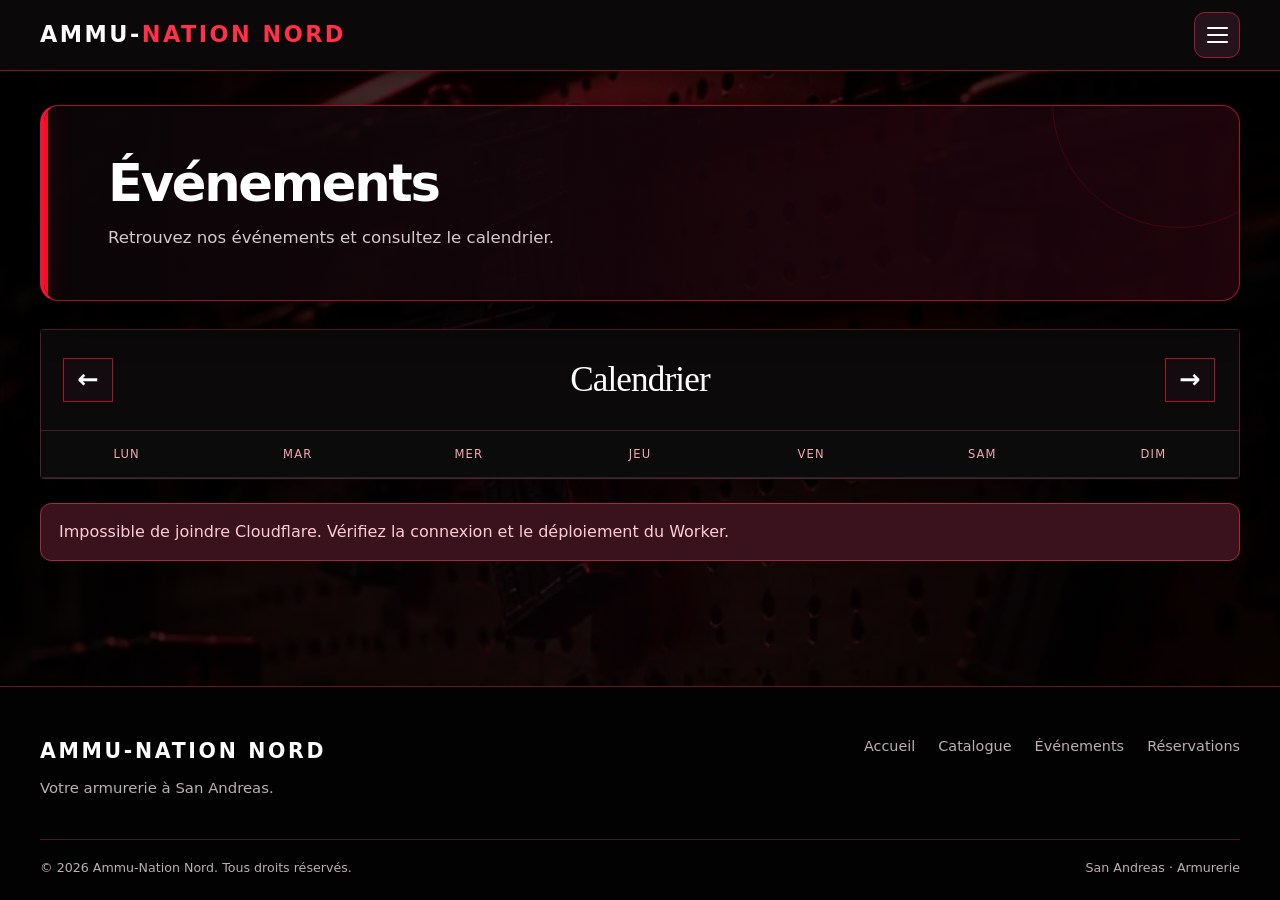
==== commit 137070cb: "Add files via upload" ====
--- a/actualites.html
+++ b/actualites.html
@@ -1,40 +1,44 @@
 <!DOCTYPE html>
+
 <html lang="fr">
- <head>
+<head>
 <meta charset="utf-8"/>
-  <meta content="width=device-width,initial-scale=1" name="viewport"/>
-  <meta content="Ammu-Nation Nord, armurerie à San Andreas." name="description"/>
-  <title>
+<meta content="width=device-width,initial-scale=1" name="viewport"/>
+<meta content="Ammu-Nation Nord, armurerie à San Andreas." name="description"/>
+<title>
    Événements | Ammu-Nation Nord
   </title>
-  <link href="assets/css/style.css" rel="stylesheet"/>
-  <script defer="" src="assets/js/config.js">
-  </script>
-  <script defer="" src="assets/js/app.js">
-  </script>
- </head>
- <body data-page="news">
-  <div id="header">
-  </div>
-  <main>
-   <div class="container">
-    <div class="page-head">
-     <h1>
+<link href="assets/css/style.css" rel="stylesheet"/>
+<script defer="" src="assets/js/config.js">
+</script>
+<script defer="" src="assets/js/app.js">
+</script>
+</head>
+<body data-page="news">
+<div id="header">
+</div>
+<main>
+<div class="container">
+<div class="page-head">
+<h1>
       Événements
      </h1>
-     <p class="muted">
-      Arrivages, événements et annonces du concessionnaire.
-     </p>
-    </div>
-    <div id="status">
-    </div>
-    <div class="grid" id="news-grid">
-    </div>
-    <div id="article-view" style="margin-top:25px">
-    </div>
-   </div>
-  </main>
-  <div id="footer">
-  </div>
- </body>
+<p class="muted">Retrouvez nos événements et consultez le calendrier.</p>
+</div>
+<section aria-label="Calendrier des événements" class="panel calendar-panel"><div class="calendar-toolbar"><button aria-label="Mois précédent" class="btn outline small" id="cal-prev" type="button">←</button><h2 id="cal-month">Calendrier</h2><button aria-label="Mois suivant" class="btn outline small" id="cal-next" type="button">→</button></div><div class="calendar-weekdays"><span>Lun</span><span>Mar</span><span>Mer</span><span>Jeu</span><span>Ven</span><span>Sam</span><span>Dim</span></div><div class="calendar-days" id="cal-days"></div></section>
+
+<div id="status">
+</div>
+</div>
+</main>
+<div id="event-modal" class="event-modal" role="dialog" aria-modal="true" aria-label="Détails de l’événement" aria-hidden="true" hidden>
+  <div class="event-modal-backdrop" data-event-close></div>
+  <article class="event-modal-card" role="document">
+    <button type="button" class="event-modal-close" id="event-modal-close" aria-label="Fermer">×</button>
+    <div id="event-modal-content"></div>
+  </article>
+</div>
+<div id="footer">
+</div>
+</body>
 </html>
--- a/assets/css/style.css
+++ b/assets/css/style.css
@@ -410,7 +410,7 @@
 .nav-links a:hover,.nav-links a.is-active:not(.nav-admin),.nav-links a.active,.links a.active,.links a:hover{background:#ed1027!important;color:white!important}
 .nav-links a.nav-admin{background:#140b0e!important;border:1px solid #ae1428!important;color:#fff!important}
 .nav-links a.nav-admin:hover,.nav-links a.nav-admin.is-active{background:#d20c25!important}
-.hero{min-height:560px;background:linear-gradient(90deg,#020203 0%,rgba(3,2,3,.97) 24%,rgba(17,3,7,.78) 52%,rgba(15,0,3,.20) 100%),url('../img/armurerie-rouge.jpg') center/cover no-repeat!important;border-bottom:1px solid #d8122a}
+.hero{min-height:560px;background:linear-gradient(90deg,#020203 0%,rgba(3,2,3,.97) 24%,rgba(17,3,7,.78) 52%,rgba(15,0,3,.20) 100%),url('../img/armurerie-rouge.webp') center/cover no-repeat!important;border-bottom:1px solid #d8122a}
 .hero::after{background:linear-gradient(0deg,rgba(0,0,0,.32),transparent 45%)}
 .hero h1{font-weight:900;max-width:820px;text-shadow:0 5px 24px #000}
 .hero h1 em,.section h2 em{font-style:normal;color:#ff1c36}
@@ -475,11 +475,11 @@
 :root { --bg:#080607; --white:#140d10; --ink:#f9f5f6; --muted:#cbb9bf; --line:#5a1828; }
 html { min-height:100%; background:#070506 !important; }
 body { position:relative; isolation:isolate; min-height:100vh; background:#070506 !important; color:#f9f5f6 !important; }
-body::before { content:""; position:fixed; z-index:-2; inset:0; pointer-events:none; background:linear-gradient(90deg,rgba(0,0,0,.84),rgba(11,2,5,.57) 46%,rgba(0,0,0,.74)),url('../img/armurerie-rouge.jpg') center center/cover no-repeat; }
+body::before { content:""; position:fixed; z-index:-2; inset:0; pointer-events:none; background:linear-gradient(90deg,rgba(0,0,0,.84),rgba(11,2,5,.57) 46%,rgba(0,0,0,.74)),url('../img/armurerie-rouge.webp') center center/cover no-repeat; }
 body::after { content:""; position:fixed; z-index:-1; inset:0; pointer-events:none; background:radial-gradient(ellipse at 78% 20%,rgba(176,10,34,.17),transparent 55%),linear-gradient(0deg,rgba(0,0,0,.46),transparent 45%); }
 body > main, body > main.container, main.container, main, .section, .section:nth-of-type(odd), .section[style*="background"], section[style*="background"] { background:transparent !important; }
-body[data-page="home"] .hero { background:linear-gradient(90deg,rgba(0,0,0,.92),rgba(15,2,5,.7) 55%,rgba(0,0,0,.24)),url('../img/armurerie-rouge.jpg') center/cover no-repeat !important; }
-.page-head, .image-page-head { background:linear-gradient(95deg,rgba(10,5,7,.98),rgba(33,4,13,.87)),url('../img/armurerie-rouge.jpg') center 42%/cover no-repeat !important; border:1px solid #9c1530 !important; border-left:4px solid #f01436 !important; box-shadow:0 14px 40px #000b !important; }
+body[data-page="home"] .hero { background:linear-gradient(90deg,rgba(0,0,0,.92),rgba(15,2,5,.7) 55%,rgba(0,0,0,.24)),url('../img/armurerie-rouge.webp') center/cover no-repeat !important; }
+.page-head, .image-page-head { background:linear-gradient(95deg,rgba(10,5,7,.98),rgba(33,4,13,.87)),url('../img/armurerie-rouge.webp') center 42%/cover no-repeat !important; border:1px solid #9c1530 !important; border-left:4px solid #f01436 !important; box-shadow:0 14px 40px #000b !important; }
 .panel,.card,.filters,.vehicle-card,.stat,.vehicle-modal-dialog,.site-popup { background:rgba(16,9,12,.94) !important; backdrop-filter:blur(8px); border-color:#672034 !important; }
 .site-header,.topbar,#header { background:rgba(5,4,5,.97) !important; }
 .site-footer,.footer,#footer { background:rgba(4,3,4,.97) !important; }
@@ -525,3 +525,154 @@
 body[data-page="admin"] .page-head,body[data-page="admin"] .image-page-head { background:#151216 !important; background-image:none !important; }
 body[data-page="admin"] .panel,body[data-page="admin"] .card,body[data-page="admin"] .stat { backdrop-filter:none !important; -webkit-backdrop-filter:none !important; }
 body[data-page="admin"] .admin-tabs { backdrop-filter:none !important; -webkit-backdrop-filter:none !important; }
+
+
+/* OPTIMISATION 2026-10 : image unique, sans calques fixes ni flou GPU */
+html { background-color: #09090b; }
+body:not([data-page="admin"]) {
+  background-color: #09090b !important;
+  background-image: linear-gradient(90deg,rgba(0,0,0,.86),rgba(9,2,5,.62) 48%,rgba(0,0,0,.78)),url('../img/armurerie-rouge.webp') !important;
+  background-repeat: no-repeat !important;
+  background-position: center top !important;
+  background-size: cover !important;
+  background-attachment: scroll !important;
+}
+/* Remove two full-screen fixed layers that triggered expensive repaints on scroll. */
+body::before,body::after { content:none !important; display:none !important; }
+/* Avoid blur on all content cards, sticky header and filters. */
+.topbar,.site-header,.panel,.card,.filters,.vehicle-card,.stat,.vehicle-modal-dialog,.site-popup,.admin-tabs {
+  backdrop-filter:none !important;
+  -webkit-backdrop-filter:none !important;
+}
+.topbar,.site-header { background-color:rgba(12,9,11,.98) !important; }
+.panel,.card,.filters,.vehicle-card,.stat,.vehicle-modal-dialog { background-color:rgba(17,12,15,.97) !important; }
+/* Heavy hover zoom/shadows can cause jank on long grids. */
+.vehicle-card .card-image { transition:none !important; }
+.vehicle-card:hover .card-image { transform:none !important; }
+/* Admin remains plain and never downloads the background as a CSS layer. */
+body[data-page="admin"] { background:#0b0b0e !important; background-image:none !important; }
+body[data-page="admin"] .page-head,body[data-page="admin"] .image-page-head { background:#151216 !important; background-image:none !important; }
+/* Mobile: image remains, but no expensive fixed backgrounds. */
+@media(max-width:700px){
+  body:not([data-page="admin"]) { background-size:cover !important; background-position:55% top !important; }
+}
+@media(prefers-reduced-motion:reduce){
+  *,*::before,*::after { animation-duration:.01ms !important; transition-duration:.01ms !important; scroll-behavior:auto !important; }
+}
+
+/* Bannières administrables : image uniquement dans le bandeau supérieur. */
+body:not([data-page="admin"]) .page-head.image-page-head {
+  background-position:center !important;
+  background-size:cover !important;
+  background-repeat:no-repeat !important;
+  background-attachment:scroll !important;
+}
+
+/* Équipe : fiches légères et responsives */
+.team-grid{display:grid;grid-template-columns:repeat(auto-fit,minmax(min(100%,290px),1fr));gap:18px;margin:22px 0 36px}
+.team-member-card{min-width:0}.team-member-card h2{margin:0 0 10px}.team-member-rank{color:#ff4058;display:block;margin-bottom:12px}.team-member-description{white-space:pre-wrap;overflow-wrap:anywhere;margin:0;line-height:1.6}
+.team-admin-row{display:flex;align-items:center;justify-content:space-between;gap:18px;padding:16px 0;border-bottom:1px solid rgba(255,255,255,.12)}.team-admin-row>div:first-child{min-width:0}.team-admin-row span{display:block;color:#ff4058;margin-top:4px}.team-admin-row p{white-space:pre-wrap;overflow-wrap:anywhere;margin:8px 0 0}.team-admin-actions{display:flex;gap:8px;flex-wrap:wrap}@media(max-width:650px){.team-admin-row{align-items:flex-start;flex-direction:column}}
+
+/* Organigramme hiérarchique de l'équipe */
+.team-grid{display:block!important;max-width:1200px;margin:0 auto;padding:20px 0 60px}
+.team-tree-level{position:relative;padding:0 10px 42px;text-align:center}
+.team-tree-level:not(:last-child)::after{content:"";position:absolute;bottom:0;left:50%;height:42px;width:2px;background:#df1738}
+.team-tree-level:not(:first-child)::before{content:"";position:absolute;top:-42px;left:50%;height:42px;width:2px;background:#df1738}
+.team-tree-row{display:flex;justify-content:center;align-items:stretch;flex-wrap:wrap;gap:20px}
+.team-tree-card{width:240px;max-width:100%;overflow:hidden;background:#100e12;border:1px solid #8d1931;border-radius:16px;color:white;text-align:center;box-shadow:0 10px 28px #0005}
+.team-tree-photo{display:block;width:100%;height:170px;object-fit:cover}
+.team-tree-placeholder{height:140px;display:flex;align-items:center;justify-content:center;font-size:48px;background:#211018}
+.team-tree-content{padding:18px 14px 20px}
+.team-tree-content h2{font-size:19px;margin:0 0 8px}
+.team-tree-content strong{color:#ff3558;display:block;font-size:14px}
+.team-tree-content p{font-size:14px;line-height:1.5;overflow-wrap:anywhere;margin:12px 0 0}
+.team-admin-thumb{width:48px;height:48px;object-fit:cover;border-radius:9px;margin-right:12px;vertical-align:middle}
+@media(max-width:600px){.team-tree-card{width:min(100%,300px)}.team-tree-row{gap:12px}.team-tree-level{padding-bottom:32px}.team-tree-level:not(:last-child)::after{height:32px}.team-tree-level:not(:first-child)::before{top:-32px;height:32px}}
+
+/* Cartes des membres dans l'administration */
+#team-admin-list{margin-top:20px}
+.team-admin-summary{font-size:.87rem;color:#aaa3aa;margin-bottom:15px}
+.team-admin-grid{display:grid;grid-template-columns:repeat(auto-fill,minmax(min(100%,290px),1fr));gap:16px;align-items:stretch}
+.team-admin-card{display:flex;flex-direction:column;min-width:0;padding:20px;border:1px solid rgba(220,44,69,.38);border-radius:16px;background:#161216;box-shadow:0 5px 18px rgba(0,0,0,.15);transition:border-color .15s ease}
+.team-admin-card:hover{border-color:rgba(244,49,76,.72)}
+.team-admin-card-top{display:flex;align-items:center;gap:15px;min-width:0}
+.team-admin-avatar{width:74px;height:74px;flex:0 0 74px;border-radius:13px;overflow:hidden;background:#282025;border:1px solid rgba(255,255,255,.1);display:grid;place-items:center}
+.team-admin-avatar img{width:100%;height:100%;object-fit:cover;display:block}
+.team-admin-avatar span{font-weight:800;font-size:1.4rem;color:#f6d3d9}
+.team-admin-person{min-width:0}
+.team-admin-person h3{font-size:1.12rem;margin:0 0 9px;overflow-wrap:anywhere;color:#fff}
+.team-admin-rank{display:inline-block!important;margin:0!important;padding:5px 10px;border-radius:7px;background:rgba(230,35,63,.14);border:1px solid rgba(230,35,63,.36);color:#ff6377!important;font-size:.77rem;font-weight:700}
+.team-admin-description{flex:1;min-height:54px;margin:18px 0 15px;color:#cfc8cb;font-size:.91rem;line-height:1.5;overflow-wrap:anywhere}
+.team-admin-description p{margin:0;white-space:pre-wrap}
+.team-admin-no-description{color:#80777d;font-style:italic}
+.team-admin-card .team-admin-actions{display:flex;gap:10px;border-top:1px solid rgba(255,255,255,.1);padding-top:15px}
+.team-admin-card .team-admin-actions .btn{flex:1;justify-content:center;text-align:center;margin:0;min-width:0}
+.team-admin-card .team-admin-delete{border-color:rgba(244,49,76,.65);color:#ff7c8d}
+.team-admin-empty{text-align:center;padding:32px 12px;color:#a99fa5;border:1px dashed rgba(255,255,255,.16);border-radius:14px}
+.team-admin-empty span{display:block;font-size:2rem;margin-bottom:8px}
+.team-admin-empty strong{display:block;color:#fff}
+.team-admin-empty p{margin:8px 0 0}
+@media(max-width:480px){.team-admin-card{padding:16px}.team-admin-avatar{width:62px;height:62px;flex-basis:62px}}
+
+/* Espacement entre le formulaire Équipe et les membres enregistrés */
+body[data-page="admin"] [data-pane="team"] > .panel + .panel { margin-top: 28px !important; }
+
+/* Calendrier et réservations */
+.calendar-panel,.reservation-panel{margin:24px 0}.calendar-toolbar{display:flex;align-items:center;justify-content:space-between;gap:12px;margin-bottom:18px}.calendar-toolbar h2{text-transform:capitalize;margin:0;text-align:center}.calendar-weekdays,.calendar-days{display:grid;grid-template-columns:repeat(7,minmax(0,1fr));gap:6px}.calendar-weekdays{text-align:center;color:#b9b3b6;font-size:.85rem;margin-bottom:8px}.calendar-day{position:relative;min-height:65px;border:1px solid #39232a;background:#171114;color:#fff;border-radius:9px;cursor:pointer;font:inherit}.calendar-day:hover,.calendar-day.selected{border-color:#f10b37;background:#36121d}.calendar-day.has-event{font-weight:800}.calendar-dot{display:block;width:6px;height:6px;background:#ff244a;border-radius:50%;margin:5px auto 0}.calendar-details{margin-top:18px;border-top:1px solid #3d1c27;padding-top:16px}.calendar-event{border-left:3px solid #ed1740;padding:10px 15px;margin:10px 0;background:#1b1216;border-radius:4px}.calendar-event span{float:right;color:#ff6b83}.calendar-event p{white-space:pre-wrap}.reservation-panel .two{display:grid;grid-template-columns:repeat(2,minmax(0,1fr));gap:14px}.booking-admin-list{display:grid;gap:12px}.booking-row{border:1px solid #55202d;border-radius:12px;padding:18px;background:#171114;display:flex;justify-content:space-between;gap:18px;align-items:center}.booking-row p{margin:7px 0;color:#ccc}.booking-status{color:#ff6480;font-weight:700}.booking-actions{display:flex;gap:8px;flex-wrap:wrap}@media(max-width:680px){.calendar-day{min-height:46px}.reservation-panel .two{grid-template-columns:1fr}.booking-row{flex-direction:column;align-items:stretch}}
+
+/* Correction du menu : ne jamais passer Administration sur une seconde ligne. */
+@media (min-width: 1451px) {
+  .site-header .nav { flex-wrap: nowrap !important; flex-direction: row !important; align-items: center !important; }
+  .site-header .nav-links { flex-wrap: nowrap !important; width: auto !important; justify-content: flex-end !important; }
+  .site-header .nav-links a { flex-shrink: 0; }
+  .site-header .brand { flex-shrink: 0; }
+}
+@media (max-width: 1450px) {
+  .site-header .nav { display:flex !important; flex-direction:row !important; align-items:center !important; justify-content:space-between !important; flex-wrap:wrap !important; min-height:68px !important; padding:12px 0 !important; gap:0 !important; }
+  .site-header .brand { flex:0 1 auto !important; max-width:calc(100% - 64px) !important; }
+  .site-header .mobile-menu-toggle { display:flex !important; margin-left:auto; background:#1c1015; border-color:#ae1428; }
+  .site-header .nav-links { display:none !important; flex:0 0 100% !important; width:100% !important; flex-direction:column !important; align-items:stretch !important; flex-wrap:nowrap !important; gap:6px !important; padding:12px 0 4px !important; }
+  .site-header .nav-links.mobile-open { display:flex !important; }
+  .site-header .nav-links a { display:flex !important; width:100% !important; min-height:44px; justify-content:flex-start !important; margin-left:0 !important; padding:10px 14px !important; }
+}
+
+/* Calendrier événements : grille type Hen House, thème Ammu-Nation */
+.calendar-panel{padding:0!important;overflow:hidden;border-radius:4px!important;background:#090909!important;border:1px solid #54202b!important;margin-top:28px}
+.calendar-toolbar{display:grid;grid-template-columns:52px 1fr 52px;align-items:center;margin:0!important;padding:22px;gap:12px;background:#0b090a;border-bottom:1px solid #392126}
+.calendar-toolbar h2{font-family:Georgia,serif;font-size:clamp(1.5rem,2.8vw,2.2rem);font-weight:500;text-transform:capitalize}
+.calendar-toolbar .btn{width:50px;height:44px;padding:0;font-size:1.6rem;border-radius:0;background:#0c0b0b;border-color:#6b2836}
+.calendar-weekdays{display:grid;grid-template-columns:repeat(7,minmax(0,1fr));gap:0!important;margin:0!important;background:#0b0b0b;border-bottom:1px solid #262126}
+.calendar-weekdays span{padding:14px 2px;color:#f2a7b4;font-size:.72rem;letter-spacing:.1em;text-transform:uppercase}
+.calendar-days{display:grid;grid-template-columns:repeat(7,minmax(0,1fr));gap:0!important}
+.calendar-day{display:flex;flex-direction:column;align-items:stretch;text-align:left;gap:6px;min-width:0;min-height:155px;padding:12px 9px;background:#090909;border:0;border-right:1px solid #282126;border-bottom:1px solid #282126;border-radius:0!important;color:#f8f8f8;font-size:.83rem;font-weight:600;cursor:pointer;transition:background-color .12s ease}
+.calendar-day:nth-child(7n){border-right:0}
+.calendar-day:hover,.calendar-day.selected{background:#1c0d11!important;box-shadow:inset 0 0 0 1px #b20d2b}
+.calendar-day.calendar-outside{color:#666;background:#0b0a0a}
+.calendar-day-number{display:block;min-height:18px}
+.calendar-event-mini{display:flex;flex-direction:column;gap:3px;min-width:0;padding:5px;background:#1b1215;border:1px solid #5e2834;color:#fff;font-size:.72rem;font-weight:400}
+.calendar-event-mini img{width:100%;height:55px;object-fit:cover;display:block}
+.calendar-event-mini strong{font-size:.75rem;overflow-wrap:anywhere;line-height:1.25}
+.calendar-event-mini small{color:#ffc5ce;font-size:.7rem}
+.calendar-details{margin:0!important;padding:22px!important;background:#100c0e;border-top:1px solid #54202b}
+.calendar-event{display:flex;align-items:flex-start;gap:16px}
+.calendar-detail-image{width:140px;max-width:35%;aspect-ratio:4/3;object-fit:cover;border-radius:5px}
+@media(max-width:700px){.calendar-toolbar{padding:12px;grid-template-columns:40px 1fr 40px}.calendar-toolbar .btn{width:40px;height:38px}.calendar-day{min-height:92px;padding:6px 3px;gap:3px;font-size:.7rem}.calendar-event-mini{padding:3px}.calendar-event-mini img{height:32px}.calendar-event-mini strong{font-size:.58rem}.calendar-event-mini small{font-size:.57rem}.calendar-weekdays span{padding:10px 0;font-size:.62rem}.calendar-details{padding:12px!important}}
+
+/* Fenêtre de détails des événements — calendrier uniquement */
+.event-modal[hidden]{display:none!important}
+.event-modal{position:fixed;inset:0;z-index:9999;display:grid;place-items:center;padding:22px}
+.event-modal-backdrop{position:absolute;inset:0;background:rgba(0,0,0,.84)}
+.event-modal-card{position:relative;z-index:1;width:min(100%,560px);max-height:min(90vh,850px);overflow-y:auto;background:#0c0b0b;border:1px solid #9e283a;box-shadow:0 18px 65px rgba(0,0,0,.65);color:#fff}
+.event-modal-close{position:absolute;top:12px;right:12px;z-index:2;width:42px;height:42px;background:#0a0a0a;border:1px solid #a72c40;color:#fff;font-size:28px;line-height:1;cursor:pointer}
+.event-modal-close:hover{background:#b41531}
+.event-modal-image{display:block;width:100%;max-height:480px;object-fit:contain;background:#090909}
+.event-modal-body{padding:24px 26px 28px}
+.event-modal-date{font-size:.78rem;font-weight:700;letter-spacing:.14em;color:#ff7b90;text-transform:uppercase}
+.event-modal-body h2{font-size:clamp(1.6rem,3vw,2.3rem);margin:12px 0 14px;color:#fff}
+.event-modal-body p{white-space:pre-wrap;line-height:1.7;color:#e4dce0;overflow-wrap:anywhere;margin:0}
+body.event-modal-open{overflow:hidden}
+.calendar-event-mini{width:100%;text-align:left;cursor:pointer;font-family:inherit;border-radius:0}
+.calendar-event-mini:hover,.calendar-event-mini:focus-visible{background:#36151f;border-color:#f13a56;outline:1px solid #f13a56}
+.calendar-day{cursor:default}
+.calendar-day:hover{background:#090909!important;box-shadow:none}
+@media(max-width:600px){.event-modal{padding:12px}.event-modal-body{padding:18px}.event-modal-image{max-height:50vh}}
